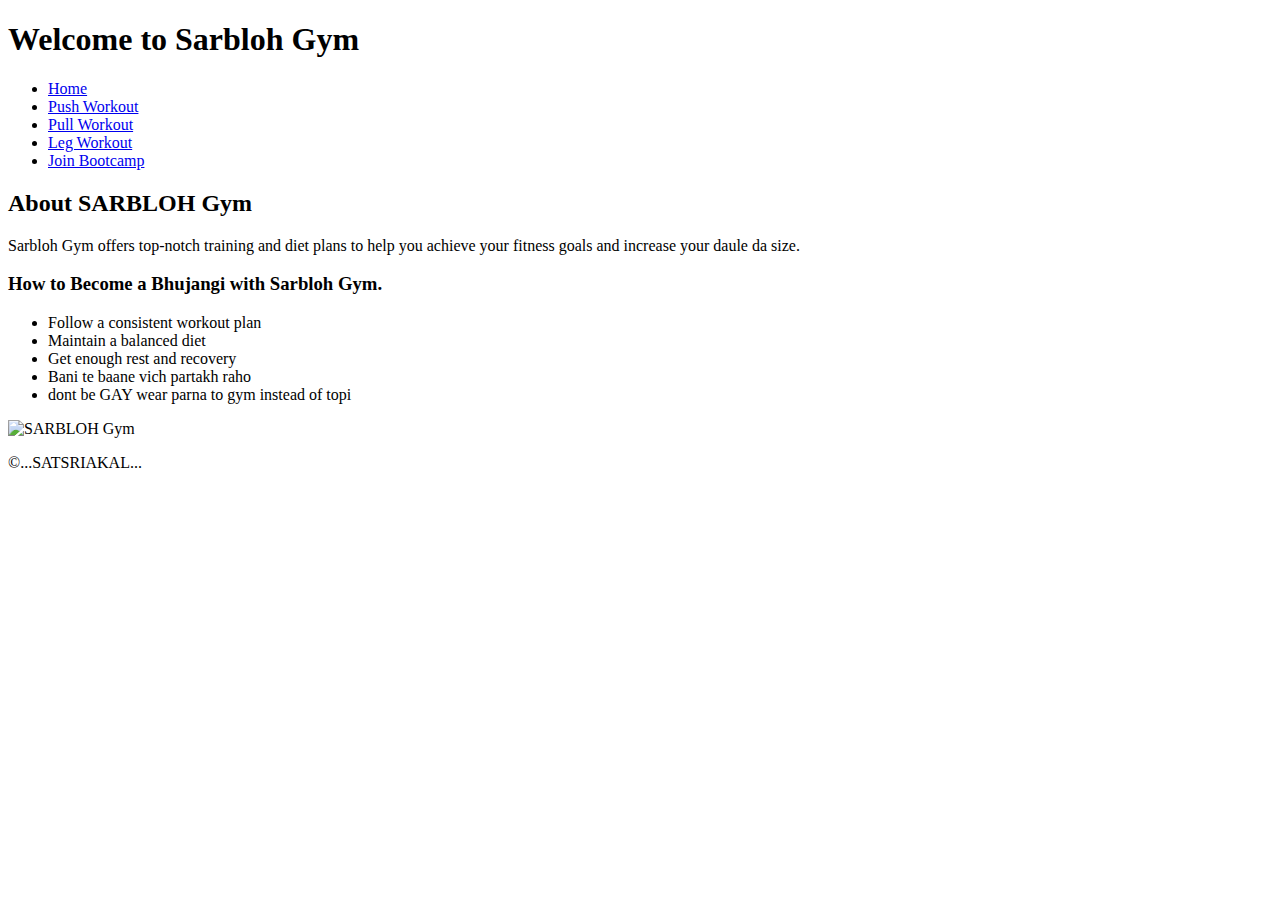
==== HTMLproject/index.html @ a7aa4918 "Add files via upload" ====
<!DOCTYPE html>
<html lang="en">
<head>
    <meta charset="UTF-8">
    <meta name="viewport" content="width=device-width, initial-scale=1.0">
    <title>Sarbloh GYM</title>
</head>
<body>
    <header>
        <h1>Welcome to Sarbloh Gym</h1>
        <nav>
            <ul>
                <li><a href="index.html">Home</a></li>
                <li><a href="push.html">Push Workout</a></li>
                <li><a href="pull.html">Pull Workout</a></li>
                <li><a href="legs.html">Leg Workout</a></li>
                <li><a href="form.html">Join Bootcamp</a></li>
            </ul>
        </nav>
    </header>
    <main>
        <h2>About SARBLOH Gym</h2>
        <p>Sarbloh Gym offers top-notch training and diet plans to help you achieve your fitness goals and increase your daule da size.</p>
        <h3>How to Become a Bhujangi with Sarbloh Gym.</h3>
        <ul>
            <li>Follow a consistent workout plan</li>
            <li>Maintain a balanced diet</li>
            <li>Get enough rest and recovery</li>
            <li>Bani te baane vich partakh raho</li>
            <LI>dont be GAY wear parna to gym instead of topi</LI>
        </ul>
        <img src="file:///C:/Users/Balkaran%20Singh/OneDrive/Pictures/Sarblohgymtrainer.webp" alt="SARBLOH Gym" HEIGHT="400">
    </main>
    <footer>
        <p>&copy;...SATSRIAKAL...</p>
    </footer>
</body>
</html>
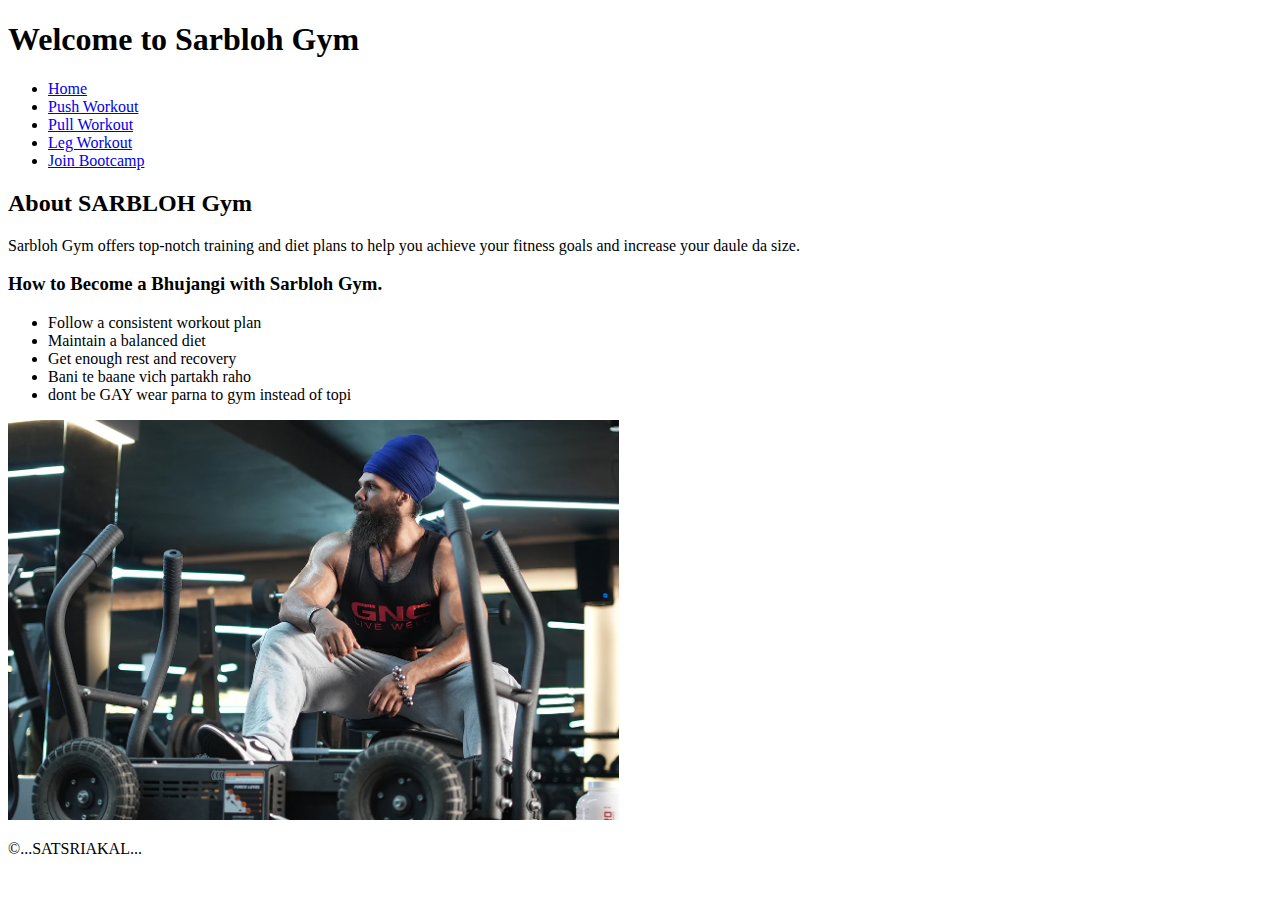
==== commit 74127047: "Update index.html" ====
--- a/HTMLproject/index.html
+++ b/HTMLproject/index.html
@@ -29,10 +29,10 @@
             <li>Bani te baane vich partakh raho</li>
             <LI>dont be GAY wear parna to gym instead of topi</LI>
         </ul>
-        <img src="file:///C:/Users/Balkaran%20Singh/OneDrive/Pictures/Sarblohgymtrainer.webp" alt="SARBLOH Gym" HEIGHT="400">
+        <img src="Sarblohgymtrainer.webp" alt="SARBLOH Gym" HEIGHT="400">
     </main>
     <footer>
         <p>&copy;...SATSRIAKAL...</p>
     </footer>
 </body>
-</html>+</html>
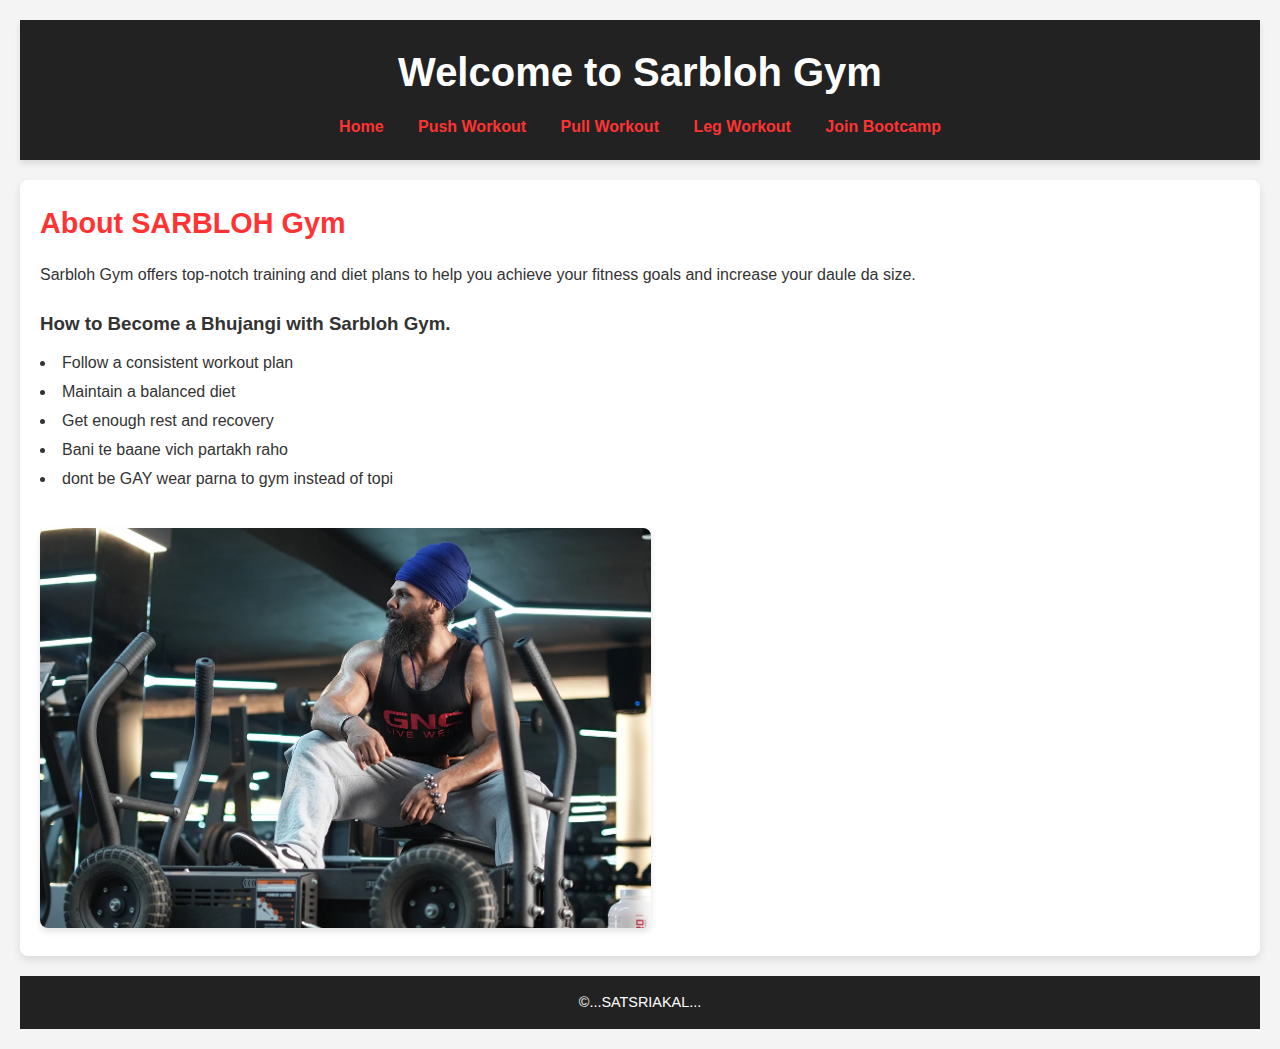
==== commit cf645032: "Add files via upload" ====
--- a/HTMLproject/index.html
+++ b/HTMLproject/index.html
@@ -4,9 +4,10 @@
     <meta charset="UTF-8">
     <meta name="viewport" content="width=device-width, initial-scale=1.0">
     <title>Sarbloh GYM</title>
+    <link rel="stylesheet" href="style.css">
 </head>
 <body>
-    <header>
+    <header>                                                                                                            
         <h1>Welcome to Sarbloh Gym</h1>
         <nav>
             <ul>
@@ -35,4 +36,4 @@
         <p>&copy;...SATSRIAKAL...</p>
     </footer>
 </body>
-</html>
+</html>--- a/HTMLproject/style.css
+++ b/HTMLproject/style.css
@@ -0,0 +1,149 @@
+/* General Reset */
+* {
+    margin: 0;
+    padding: 0;
+    box-sizing: border-box;
+}
+
+/* Body Styling */
+body {
+    font-family: 'Arial', sans-serif;
+    background-color: #f4f4f4;
+    color: #333;
+    line-height: 1.6;
+    padding: 20px;
+}
+
+/* Header Styling */
+header {
+    background-color: #222;
+    color: #fff;
+    padding: 20px 0;
+    text-align: center;
+    box-shadow: 0 4px 6px rgba(0, 0, 0, 0.1);
+}
+
+header h1 {
+    font-size: 2.5rem;
+    margin-bottom: 10px;
+}
+
+header nav ul {
+    list-style: none;
+    padding: 0;
+}
+
+header nav ul li {
+    display: inline-block;
+    margin: 0 15px;
+}
+
+header nav ul li a {
+    color: #ff3333;
+    text-decoration: none;
+    font-size: 1rem;
+    font-weight: bold;
+    transition: color 0.3s;
+}
+
+header nav ul li a:hover {
+    color: #fff;
+}
+
+/* Main Section Styling */
+main {
+    margin: 20px auto;
+    padding: 20px;
+    background-color: #fff;
+    box-shadow: 0 4px 8px rgba(0, 0, 0, 0.1);
+    border-radius: 8px;
+}
+
+main h2 {
+    color: #ff3333;
+    margin-bottom: 15px;
+    font-size: 1.8rem;
+}
+
+main p, main ul {
+    margin: 10px 0 20px;
+    line-height: 1.8;
+}
+
+main ul {
+    list-style: disc inside;
+}
+
+main img, main video {
+    max-width: 100%;
+    border-radius: 8px;
+    margin-top: 15px;
+    box-shadow: 0 4px 6px rgba(0, 0, 0, 0.1);
+}
+
+/* Form Styling */
+form {
+    display: flex;
+    flex-direction: column;
+    gap: 15px;
+}
+
+form label {
+    font-weight: bold;
+    color: #333;
+}
+
+form input, form textarea {
+    padding: 10px;
+    font-size: 1rem;
+    border: 1px solid #ddd;
+    border-radius: 5px;
+    width: 100%;
+}
+
+form input:focus, form textarea:focus {
+    border-color: #ff3333;
+    outline: none;
+}
+
+form input[type="submit"] {
+    background-color: #ff3333;
+    color: white;
+    border: none;
+    font-size: 1rem;
+    font-weight: bold;
+    cursor: pointer;
+    padding: 12px;
+    border-radius: 5px;
+    transition: background-color 0.3s;
+}
+
+form input[type="submit"]:hover {
+    background-color: #e60000;
+}
+
+/* Footer Styling */
+footer {
+    text-align: center;
+    background-color: #222;
+    color: #fff;
+    padding: 15px 0;
+    margin-top: 20px;
+    font-size: 0.9rem;
+}
+
+/* Responsive Design */
+@media (max-width: 768px) {
+    header nav ul li {
+        display: block;
+        margin: 10px 0;
+    }
+
+    main {
+        padding: 15px;
+    }
+
+    form {
+        gap: 10px;
+    }
+}